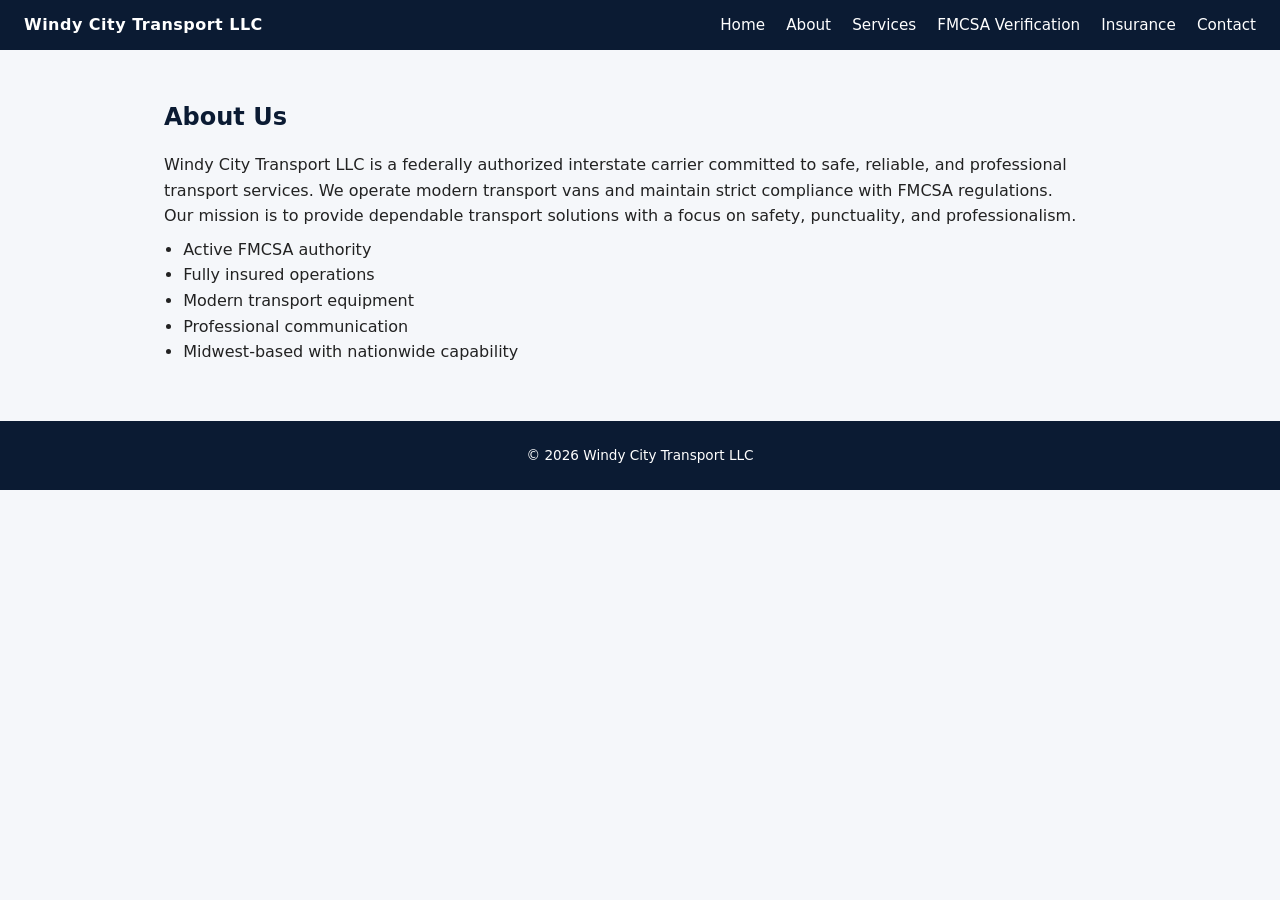
==== about.html @ c63c087e "initial site upload" ====
<!DOCTYPE html>
<html lang="en">
<head>
  <meta charset="UTF-8">
  <title>About Us - Windy City Transport LLC</title>
  <link rel="stylesheet" href="styles.css">
</head>
<body>

<header class="header">
  <div class="logo">Windy City Transport LLC</div>
  <nav class="nav">
    <a href="index.html">Home</a>
    <a href="about.html">About</a>
    <a href="services.html">Services</a>
    <a href="fmcsaverification.html">FMCSA Verification</a>
    <a href="insurance.html">Insurance</a>
    <a href="contact.html">Contact</a>
  </nav>
</header>

<section class="section">
  <h2>About Us</h2>
  <p>
    Windy City Transport LLC is a federally authorized interstate carrier committed to safe,
    reliable, and professional transport services. We operate modern transport vans and maintain
    strict compliance with FMCSA regulations.
  </p>
  <p>
    Our mission is to provide dependable transport solutions with a focus on safety, punctuality,
    and professionalism.
  </p>
  <ul>
    <li>Active FMCSA authority</li>
    <li>Fully insured operations</li>
    <li>Modern transport equipment</li>
    <li>Professional communication</li>
    <li>Midwest-based with nationwide capability</li>
  </ul>
</section>

<footer class="footer">
  <p>&copy; <span id="year"></span> Windy City Transport LLC</p>
</footer>

<script src="script.js"></script>
</body>
</html>
---- styles.css ----
* {
  box-sizing: border-box;
  margin: 0;
  padding: 0;
  font-family: system-ui, -apple-system, BlinkMacSystemFont, "Segoe UI", sans-serif;
}

body {
  background: #f5f7fa;
  color: #222;
  line-height: 1.6;
}

.header {
  position: sticky;
  top: 0;
  z-index: 100;
  background: #0b1b33;
  color: #fff;
  display: flex;
  justify-content: space-between;
  align-items: center;
  padding: 0.75rem 1.5rem;
}

.logo {
  font-weight: 600;
  letter-spacing: 0.03em;
}

.nav a {
  color: #fff;
  text-decoration: none;
  margin-left: 1rem;
  font-size: 0.95rem;
}

.nav a:hover {
  text-decoration: underline;
}

.section {
  max-width: 1000px;
  margin: 0 auto;
  padding: 3rem 1.5rem;
}

.section h2 {
  margin-bottom: 1rem;
  color: #0b1b33;
}

.section h3 {
  margin-top: 1.5rem;
  margin-bottom: 0.5rem;
  color: #1f3b5c;
}

.hero {
  display: flex;
  flex-wrap: wrap;
  align-items: center;
  background: linear-gradient(135deg, #0b1b33, #1f3b5c);
  color: #fff;
}

.hero-content {
  flex: 1 1 300px;
  padding: 3rem 1.5rem;
}

.hero-content h1 {
  font-size: 2.2rem;
  margin-bottom: 0.5rem;
}

.hero-content p {
  margin: 0.35rem 0;
}

.hero-image {
  flex: 1 1 250px;
  padding: 3rem 1.5rem;
  display: flex;
  justify-content: center;
  align-items: center;
}

.van-placeholder {
  width: 100%;
  max-width: 320px;
  height: 200px;
  border-radius: 12px;
  background: #ffffff22;
  border: 1px solid #ffffff55;
  display: flex;
  justify-content: center;
  align-items: center;
  font-size: 0.9rem;
  text-transform: uppercase;
  letter-spacing: 0.08em;
}

.btn {
  display: inline-block;
  margin-top: 1rem;
  padding: 0.6rem 1.2rem;
  background: #f9b233;
  color: #0b1b33;
  text-decoration: none;
  border-radius: 4px;
  font-weight: 600;
}

.btn:hover {
  background: #ffc75a;
}

ul {
  margin: 0.5rem 0 0.5rem 1.2rem;
}

.contact-form {
  margin-top: 1.5rem;
  background: #ffffff;
  padding: 1.5rem;
  border-radius: 8px;
  box-shadow: 0 2px 8px rgba(0, 0, 0, 0.06);
}

.contact-form h3 {
  margin-bottom: 0.75rem;
}

.contact-form label {
  display: block;
  margin-bottom: 0.75rem;
  font-size: 0.9rem;
}

.contact-form input,
.contact-form textarea {
  width: 100%;
  padding: 0.5rem;
  margin-top: 0.25rem;
  border-radius: 4px;
  border: 1px solid #ccd3dd;
  font-size: 0.9rem;
}

.contact-form textarea {
  min-height: 100px;
  resize: vertical;
}

.contact-form button {
  margin-top: 0.5rem;
  padding: 0.6rem 1.2rem;
  background: #0b1b33;
  color: #fff;
  border: none;
  border-radius: 4px;
  font-size: 0.95rem;
  cursor: pointer;
}

.contact-form button:hover {
  background: #1f3b5c;
}

.footer {
  text-align: center;
  padding: 1.5rem;
  background: #0b1b33;
  color: #fff;
  font-size: 0.85rem;
}

/* Responsive */
@media (max-width: 768px) {
  .hero {
    flex-direction: column;
  }

  .nav {
    display: flex;
    flex-wrap: wrap;
  }

  .nav a {
    margin: 0.25rem 0.75rem 0.25rem 0;
  }
}
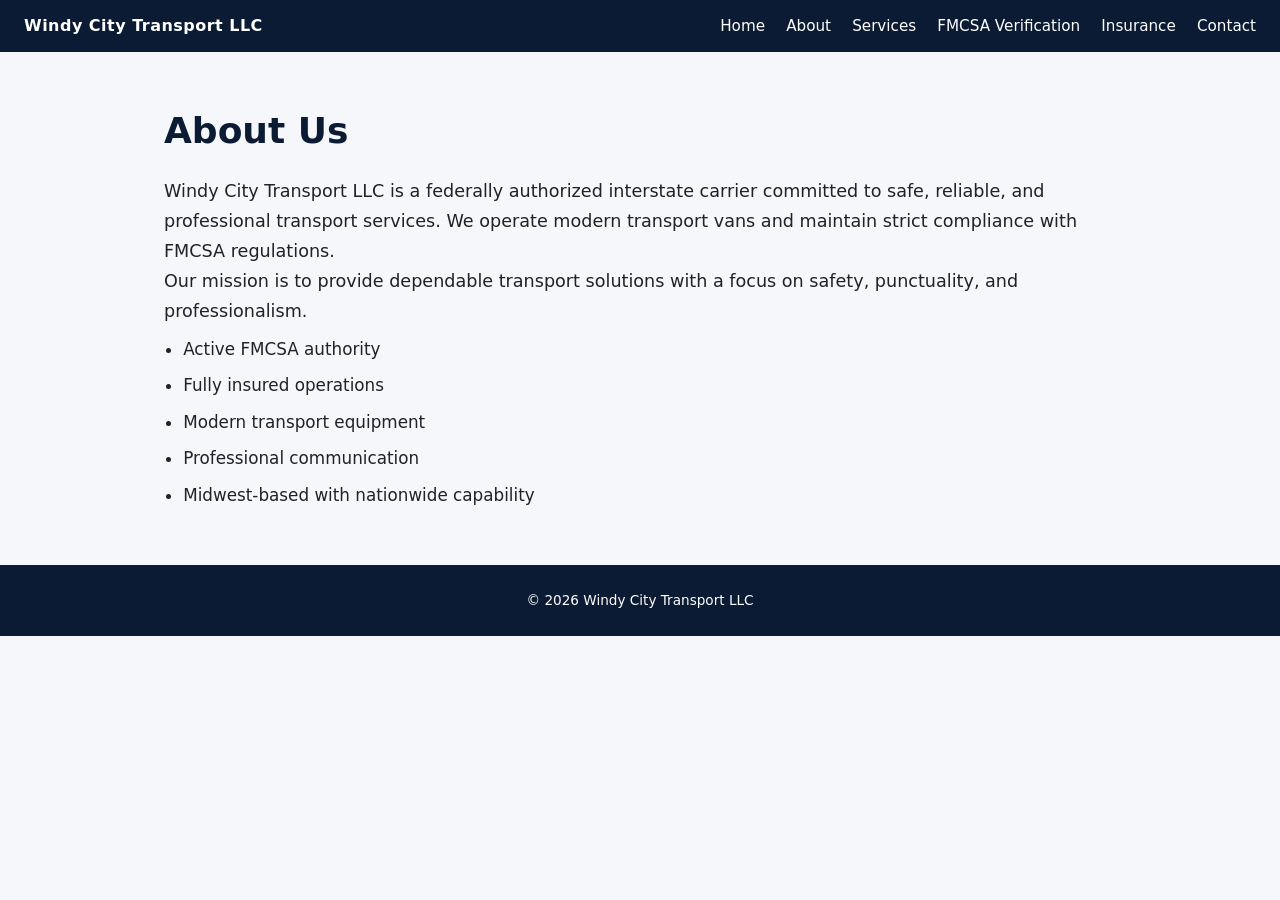
==== commit bc242fbb: "Add files via upload" ====
--- a/about.html
+++ b/about.html
@@ -1,6 +1,7 @@
 <!DOCTYPE html>
 <html lang="en">
 <head>
+  <meta name="viewport" content="width=device-width, initial-scale=1.0">
   <meta charset="UTF-8">
   <title>About Us - Windy City Transport LLC</title>
   <link rel="stylesheet" href="styles.css">
--- a/styles.css
+++ b/styles.css
@@ -8,7 +8,7 @@
 body {
   background: #f5f7fa;
   color: #222;
-  line-height: 1.6;
+  line-height: 1.7;
 }
 
 .header {
@@ -48,12 +48,14 @@
 .section h2 {
   margin-bottom: 1rem;
   color: #0b1b33;
+  font-size: 2.25rem;
 }
 
 .section h3 {
   margin-top: 1.5rem;
   margin-bottom: 0.5rem;
   color: #1f3b5c;
+  font-size: 1.4rem;
 }
 
 .hero {
@@ -76,6 +78,7 @@
 
 .hero-content p {
   margin: 0.35rem 0;
+  font-size: clamp(1.1rem, 2.2vw, 1.3rem);
 }
 
 .hero-image {
@@ -148,6 +151,15 @@
   font-size: 0.9rem;
 }
 
+.section p {
+  font-size: 1.1rem;
+}
+
+.section li {
+  font-size: 1.05rem;
+  margin-bottom: 0.5rem;
+}
+
 .contact-form textarea {
   min-height: 100px;
   resize: vertical;
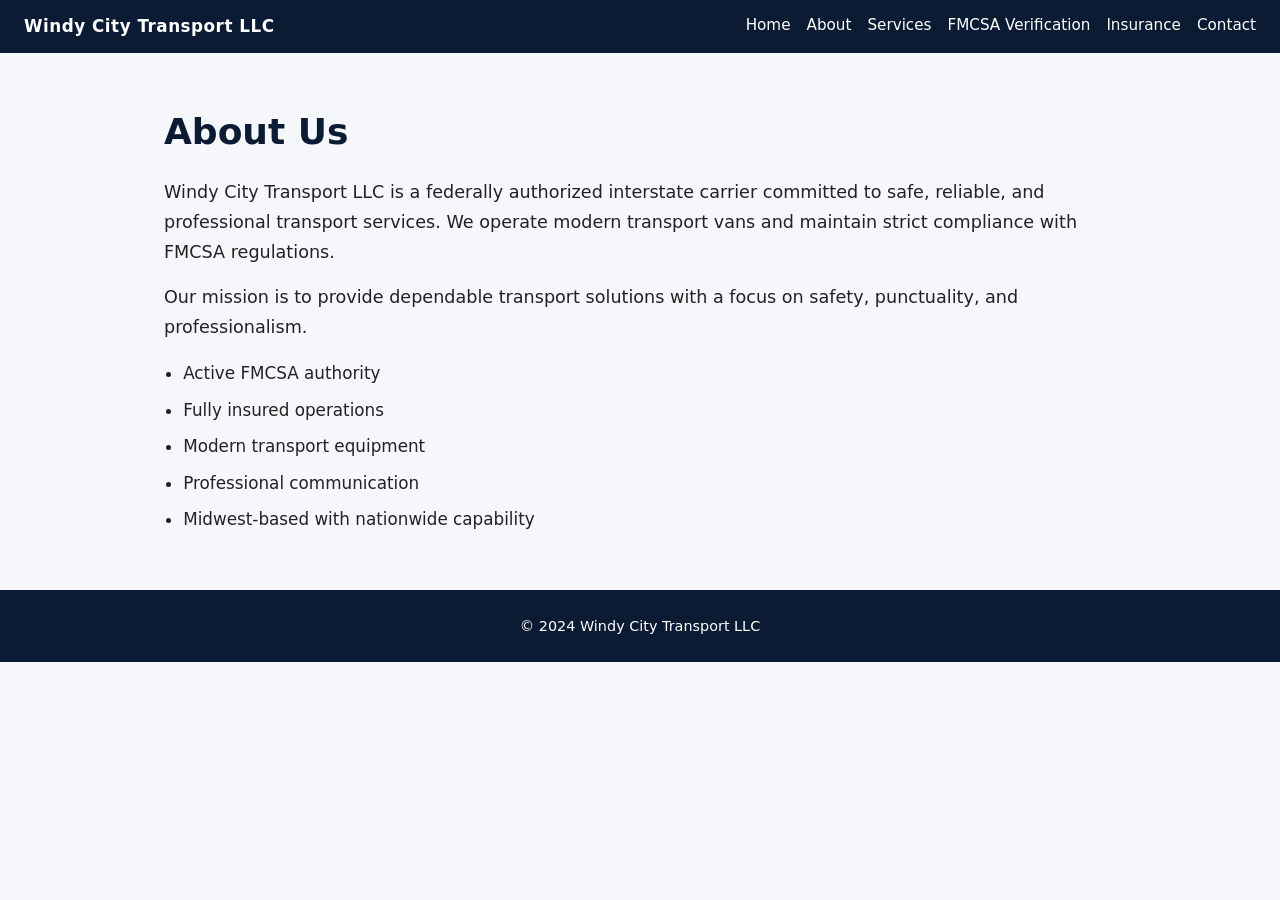
==== commit e5760317: "Add files via upload" ====
--- a/about.html
+++ b/about.html
@@ -41,7 +41,7 @@
 </section>
 
 <footer class="footer">
-  <p>&copy; <span id="year"></span> Windy City Transport LLC</p>
+  <p>&copy; 2024 Windy City Transport LLC</p>
 </footer>
 
 <script src="script.js"></script>
--- a/styles.css
+++ b/styles.css
@@ -1,3 +1,7 @@
+/* ==========================
+   Global
+========================== */
+
 * {
   box-sizing: border-box;
   margin: 0;
@@ -5,27 +9,50 @@
   font-family: system-ui, -apple-system, BlinkMacSystemFont, "Segoe UI", sans-serif;
 }
 
+html,
+body {
+  width: 100%;
+  overflow-x: hidden;
+}
+
 body {
   background: #f5f7fa;
   color: #222;
   line-height: 1.7;
-}
+  font-size: 1.05rem;
+}
+
+/* ==========================
+   Header
+========================== */
 
 .header {
   position: sticky;
   top: 0;
   z-index: 100;
+
   background: #0b1b33;
   color: #fff;
+
   display: flex;
   justify-content: space-between;
   align-items: center;
+
   padding: 0.75rem 1.5rem;
 }
 
 .logo {
   font-weight: 600;
   letter-spacing: 0.03em;
+}
+
+/* ==========================
+   Navigation
+========================== */
+
+.nav {
+  display: flex;
+  flex-wrap: wrap;
 }
 
 .nav a {
@@ -39,7 +66,12 @@
   text-decoration: underline;
 }
 
+/* ==========================
+   Content Layout
+========================== */
+
 .section {
+  width: 100%;
   max-width: 1000px;
   margin: 0 auto;
   padding: 3rem 1.5rem;
@@ -58,60 +90,95 @@
   font-size: 1.4rem;
 }
 
+.section p {
+  font-size: 1.1rem;
+  margin-bottom: 1rem;
+}
+
+.section li {
+  font-size: 1.05rem;
+  margin-bottom: 0.5rem;
+}
+
+ul {
+  margin: 0.5rem 0 0.5rem 1.2rem;
+}
+
+/* ==========================
+   Hero Section
+========================== */
+
 .hero {
-  display: flex;
-  flex-wrap: wrap;
-  align-items: center;
   background: linear-gradient(135deg, #0b1b33, #1f3b5c);
   color: #fff;
 }
 
 .hero-content {
-  flex: 1 1 300px;
-  padding: 3rem 1.5rem;
+  width: 100%;
+  max-width: 900px;
+  margin: 0 auto;
+
+  padding: 1rem 1rem;
+
+  text-align: center;
 }
 
 .hero-content h1 {
-  font-size: 2.2rem;
-  margin-bottom: 0.5rem;
+  font-size: 2.4rem;
+  margin-bottom: 1rem;
 }
 
 .hero-content p {
-  margin: 0.35rem 0;
-  font-size: clamp(1.1rem, 2.2vw, 1.3rem);
-}
-
-.hero-image {
-  flex: 1 1 250px;
-  padding: 3rem 1.5rem;
-  display: flex;
-  justify-content: center;
-  align-items: center;
-}
-
-.van-placeholder {
-  width: 100%;
-  max-width: 320px;
-  height: 200px;
+  margin-bottom: 0.75rem;
+  font-size: 1.15rem;
+}
+
+/* ==========================
+   Images
+========================== */
+
+.van-image {
+  width: 100%;
+  max-width: 700px;
+  height: auto;
+
+  display: block;
+
+  margin: 2rem auto 0 auto;
+
   border-radius: 12px;
-  background: #ffffff22;
-  border: 1px solid #ffffff55;
-  display: flex;
-  justify-content: center;
-  align-items: center;
-  font-size: 0.9rem;
-  text-transform: uppercase;
-  letter-spacing: 0.08em;
-}
+
+  box-shadow: 0 8px 20px rgba(0,0,0,.25);
+}
+
+.content-image {
+  width: 100%;
+  max-width: 100%;
+  height: auto;
+
+  display: block;
+
+  margin: 1rem 0;
+
+  border-radius: 12px;
+}
+
+/* ==========================
+   Buttons
+========================== */
 
 .btn {
   display: inline-block;
+
   margin-top: 1rem;
   padding: 0.6rem 1.2rem;
+
   background: #f9b233;
   color: #0b1b33;
+
   text-decoration: none;
   border-radius: 4px;
+
   font-weight: 600;
 }
 
@@ -119,16 +186,18 @@
   background: #ffc75a;
 }
 
-ul {
-  margin: 0.5rem 0 0.5rem 1.2rem;
-}
+/* ==========================
+   Contact Form
+========================== */
 
 .contact-form {
   margin-top: 1.5rem;
-  background: #ffffff;
+  background: #fff;
+
   padding: 1.5rem;
   border-radius: 8px;
-  box-shadow: 0 2px 8px rgba(0, 0, 0, 0.06);
+
+  box-shadow: 0 2px 8px rgba(0,0,0,.06);
 }
 
 .contact-form h3 {
@@ -138,68 +207,113 @@
 .contact-form label {
   display: block;
   margin-bottom: 0.75rem;
-  font-size: 0.9rem;
 }
 
 .contact-form input,
 .contact-form textarea {
   width: 100%;
-  padding: 0.5rem;
+
+  padding: 0.75rem;
   margin-top: 0.25rem;
+
   border-radius: 4px;
   border: 1px solid #ccd3dd;
-  font-size: 0.9rem;
-}
-
-.section p {
-  font-size: 1.1rem;
-}
-
-.section li {
-  font-size: 1.05rem;
-  margin-bottom: 0.5rem;
+
+  font-size: 1rem;
 }
 
 .contact-form textarea {
-  min-height: 100px;
+  min-height: 120px;
   resize: vertical;
 }
 
 .contact-form button {
   margin-top: 0.5rem;
-  padding: 0.6rem 1.2rem;
+
+  padding: 0.75rem 1.25rem;
+
+  background: #0b1b33;
+  color: white;
+
+  border: none;
+  border-radius: 4px;
+
+  cursor: pointer;
+}
+
+.contact-form button:hover {
+  background: #1f3b5c;
+}
+
+/* ==========================
+   Footer
+========================== */
+
+.footer {
+  text-align: center;
+
+  padding: 1.5rem;
+
   background: #0b1b33;
   color: #fff;
-  border: none;
-  border-radius: 4px;
-  font-size: 0.95rem;
-  cursor: pointer;
-}
-
-.contact-form button:hover {
-  background: #1f3b5c;
-}
-
-.footer {
-  text-align: center;
-  padding: 1.5rem;
-  background: #0b1b33;
-  color: #fff;
-  font-size: 0.85rem;
-}
-
-/* Responsive */
+
+  font-size: 0.9rem;
+}
+
+/* ==========================
+   Mobile
+========================== */
+
 @media (max-width: 768px) {
-  .hero {
+
+  .header {
     flex-direction: column;
+    text-align: center;
+    padding: 0.2rem;
+  }
+
+  .logo {
+    margin-bottom: 0.25rem;
+    font-size: 1.2rem;
   }
 
   .nav {
-    display: flex;
-    flex-wrap: wrap;
+    justify-content: center;
+    gap: 0.25rem;
   }
 
   .nav a {
-    margin: 0.25rem 0.75rem 0.25rem 0;
-  }
-}
+    margin: 0.15rem;
+    font-size: 0.85rem;
+  }
+
+  .section {
+    padding: 2rem 1rem;
+  }
+
+  .hero-content {
+    padding-top: 0.75rem;
+    padding-bottom: 1rem;
+  }
+
+  .hero-content h1 {
+    font-size: 2rem;
+  }
+
+  .hero-content p {
+    font-size: 1rem;
+  }
+
+  .btn {
+    display: block;
+    width: 100%;
+    max-width: 320px;
+    margin: 1rem auto 0;
+    text-align: center;
+  }
+
+  .van-image {
+    width: 100%;
+    max-width: 100%;
+  }
+}
